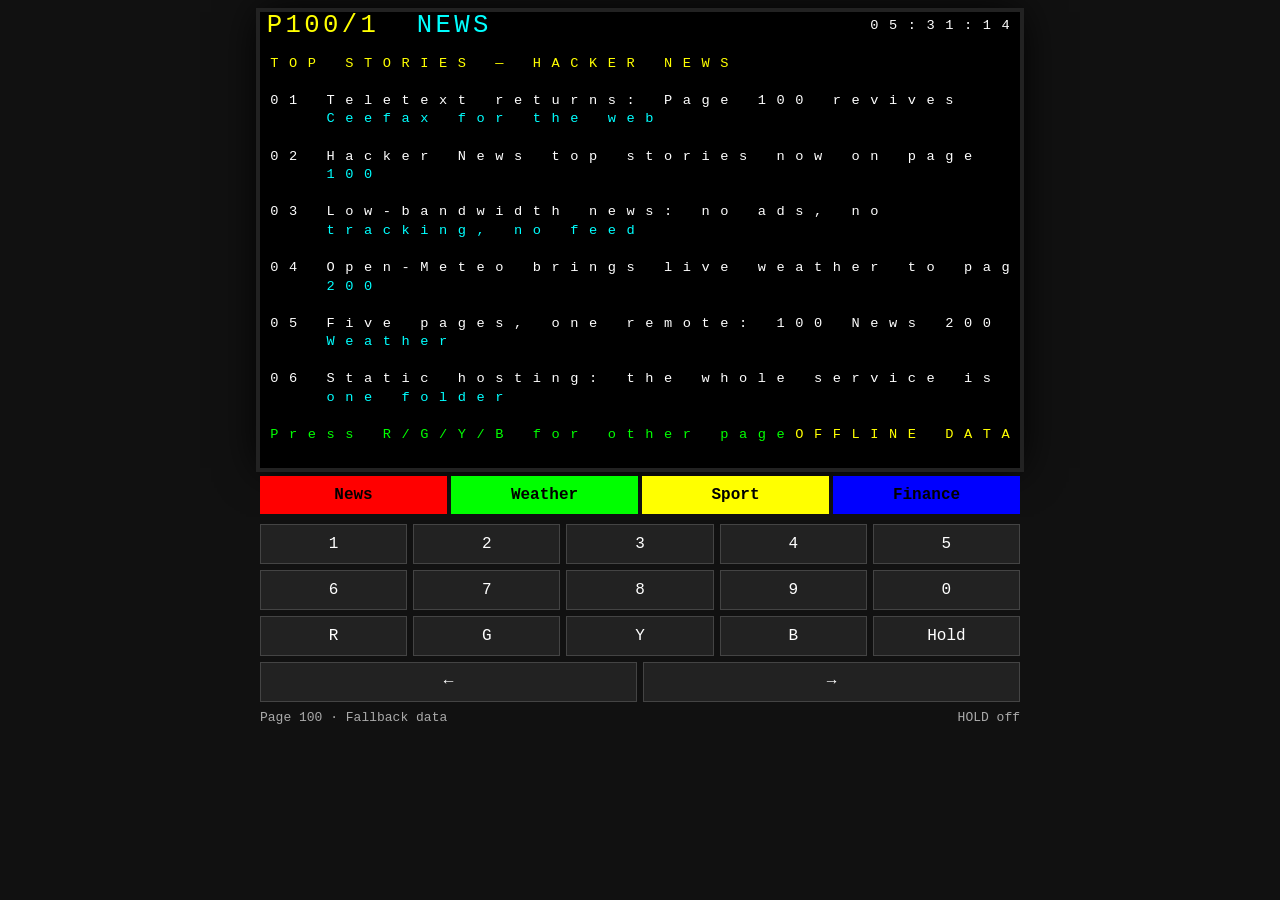
==== index.html @ f0f6b144 "Page 100 teletext revival: Kiro spec + steering, renderer, router, 5 live+fallback page modules, tes" ====
<!DOCTYPE html>
<html lang="en">
<head>
<meta charset="utf-8">
<meta name="viewport" content="width=device-width, initial-scale=1">
<title>Page 100 — Teletext Reborn</title>
<link rel="stylesheet" href="styles.css">
</head>
<body>
<h1 class="sr">Page 100 — a teletext service reborn for the web</h1>
<div id="screen" role="img" aria-label="Teletext screen"></div>
<div id="fastext-bar" role="navigation" aria-label="Fastext links"></div>
<div id="keypad" aria-label="Teletext keypad">
  <button data-key="1">1</button><button data-key="2">2</button><button data-key="3">3</button>
  <button data-key="4">4</button><button data-key="5">5</button><button data-key="6">6</button>
  <button data-key="7">7</button><button data-key="8">8</button><button data-key="9">9</button>
  <button data-key="0">0</button>
  <button data-key="r">R</button><button data-key="g">G</button><button data-key="y">Y</button>
  <button data-key="b">B</button><button data-key="h">Hold</button>
  <button data-key="ArrowLeft">&#8592;</button><button data-key="ArrowRight">&#8594;</button>
</div>
<div id="status"><span>Loading Page 100…</span><span></span></div>
<noscript><p style="color:#fff">Page 100 needs JavaScript.</p></noscript>
<script type="module" src="js/main.js"></script>
</body>
</html>
---- styles.css ----
/* Page 100 — Ceefax-style teletext. 8-color palette, 40x24 grid, monospace. */
:root {
  --c-black: #000000; --c-red: #ff0000; --c-green: #00ff00;
  --c-yellow: #ffff00; --c-blue: #0000ff; --c-magenta: #ff00ff;
  --c-cyan: #00ffff; --c-white: #ffffff;
  --screen-w: min(96vw, 760px);
}
* { box-sizing: border-box; }
body {
  margin: 0; background: #111; color: #fff;
  font-family: "Courier New", ui-monospace, monospace;
  display: flex; flex-direction: column; align-items: center;
  min-height: 100vh; padding: 12px;
}
h1.sr { position: absolute; left: -9999px; }
#screen {
  width: var(--screen-w);
  aspect-ratio: 40 / 24;
  background: #000; padding: 0.4%;
  display: flex; flex-direction: column;
  box-shadow: 0 0 0 4px #222, 0 0 40px #000;
}
.tt-row { flex: 1; display: flex; min-height: 0; }
.tt-cell {
  flex: 1; min-width: 0; overflow: visible;
  display: flex; align-items: center; justify-content: center;
  color: var(--fg, #fff); background: var(--bg, #000);
  font-size: calc(var(--screen-w) / 40 * 0.72);
  line-height: 1; white-space: pre;
}
.tt-cell.dh { font-size: calc(var(--screen-w) / 40 * 1.35); line-height: 0.55; z-index: 2; }
.tt-cell.flash { animation: tt-flash 1s steps(2, start) infinite; }
@keyframes tt-flash { 50% { opacity: 0; } }
.tt-cell.mosaic {
  display: grid; grid-template-columns: 1fr 1fr; grid-template-rows: 1fr 1fr 1fr;
  padding: 0;
}
.tt-cell.mosaic i { display: block; background: transparent; }
.tt-cell.mosaic i.on { background: var(--fg, #fff); }
#fastext-bar {
  width: var(--screen-w); display: flex; gap: 4px; margin-top: 8px;
}
#fastext-bar .ft {
  flex: 1; border: none; padding: 10px 4px; cursor: pointer;
  font: inherit; font-weight: bold; color: #000; opacity: 1;
}
#fastext-bar .ft:disabled { opacity: 0.35; cursor: default; }
.ft-red { background: var(--c-red); } .ft-green { background: var(--c-green); }
.ft-yellow { background: var(--c-yellow); } .ft-blue { background: var(--c-blue); color: #fff; }
#keypad {
  width: var(--screen-w); display: flex; flex-wrap: wrap; gap: 6px; margin-top: 10px;
}
#keypad button {
  flex: 1 1 18%; padding: 10px 0; font: inherit; background: #222; color: #fff;
  border: 1px solid #444; cursor: pointer;
}
#keypad button:hover { background: #333; }
#status {
  width: var(--screen-w); margin-top: 8px; font-size: 13px; color: #aaa;
  display: flex; justify-content: space-between; gap: 8px;
}
#status .hold-on { color: var(--c-yellow); }
@media (max-width: 560px) {
  #keypad button { flex-basis: 30%; }
}
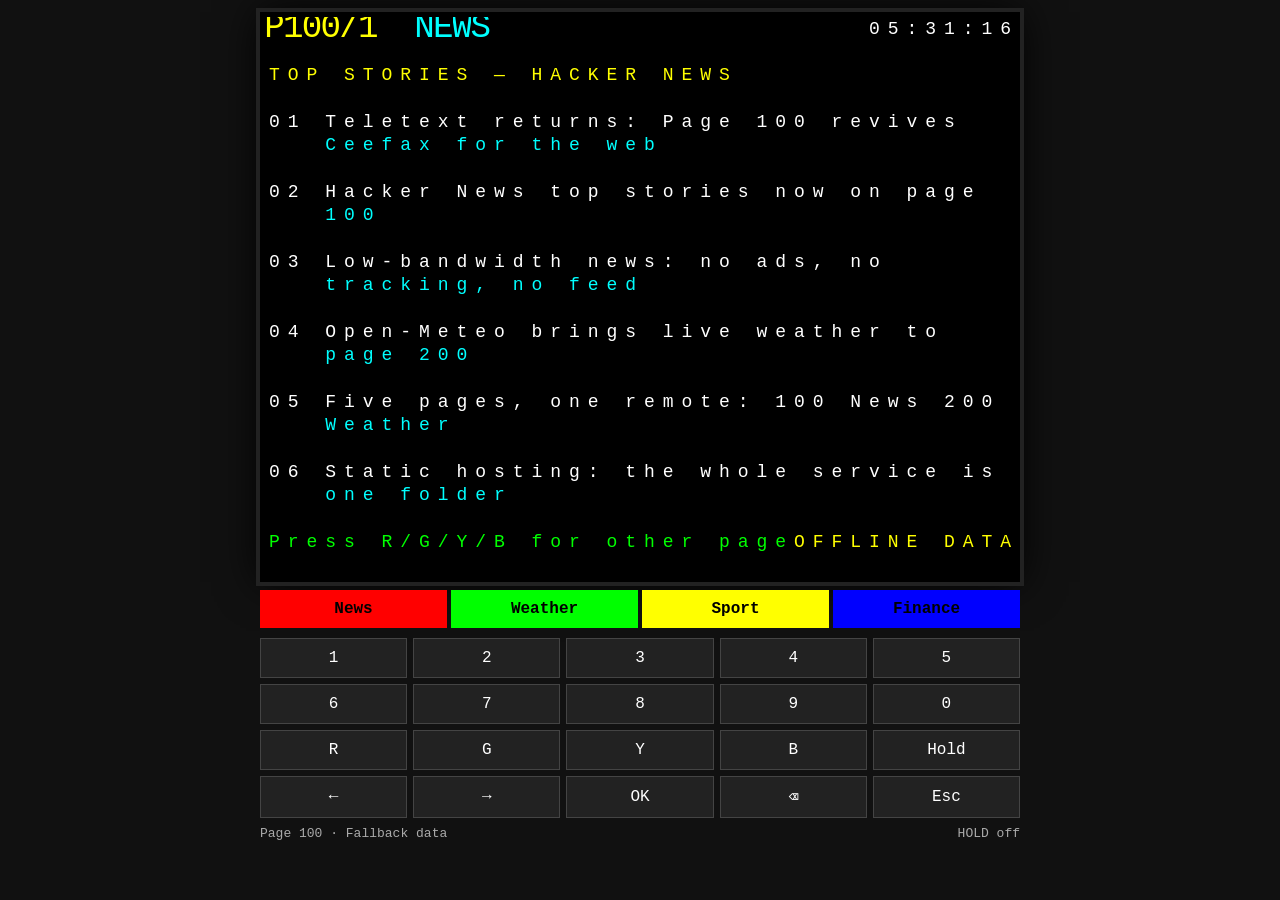
==== commit 9f7b2760: "Review fix batch: router resilience, weather mosaics, page-arrival scramble, touch search, Kiro hook" ====
--- a/index.html
+++ b/index.html
@@ -18,7 +18,9 @@
   <button data-key="r">R</button><button data-key="g">G</button><button data-key="y">Y</button>
   <button data-key="b">B</button><button data-key="h">Hold</button>
   <button data-key="ArrowLeft">&#8592;</button><button data-key="ArrowRight">&#8594;</button>
+  <button data-key="Enter">OK</button><button data-key="Backspace">&#9003;</button><button data-key="Escape">Esc</button>
 </div>
+<input id="search-input" type="text" autocomplete="off" autocapitalize="words" aria-hidden="true" tabindex="-1">
 <div id="status"><span>Loading Page 100…</span><span></span></div>
 <noscript><p style="color:#fff">Page 100 needs JavaScript.</p></noscript>
 <script type="module" src="js/main.js"></script>
--- a/styles.css
+++ b/styles.css
@@ -15,20 +15,21 @@
 h1.sr { position: absolute; left: -9999px; }
 #screen {
   width: var(--screen-w);
-  aspect-ratio: 40 / 24;
+  aspect-ratio: 4 / 3;
+  overflow: hidden;
   background: #000; padding: 0.4%;
   display: flex; flex-direction: column;
   box-shadow: 0 0 0 4px #222, 0 0 40px #000;
 }
 .tt-row { flex: 1; display: flex; min-height: 0; }
 .tt-cell {
-  flex: 1; min-width: 0; overflow: visible;
+  flex: 1; min-width: 0; overflow: hidden;
   display: flex; align-items: center; justify-content: center;
   color: var(--fg, #fff); background: var(--bg, #000);
-  font-size: calc(var(--screen-w) / 40 * 0.72);
+  font-size: calc(var(--screen-w) / 40 * 0.95);
   line-height: 1; white-space: pre;
 }
-.tt-cell.dh { font-size: calc(var(--screen-w) / 40 * 1.35); line-height: 0.55; z-index: 2; }
+.tt-cell.dh { font-size: calc(var(--screen-w) / 40 * 1.8); line-height: 0.55; z-index: 2; }
 .tt-cell.flash { animation: tt-flash 1s steps(2, start) infinite; }
 @keyframes tt-flash { 50% { opacity: 0; } }
 .tt-cell.mosaic {
@@ -60,6 +61,11 @@
   display: flex; justify-content: space-between; gap: 8px;
 }
 #status .hold-on { color: var(--c-yellow); }
+/* Hidden input that summons the OS keyboard for touch city search. */
+#search-input {
+  position: fixed; bottom: 0; left: 0; width: 12px; height: 12px;
+  opacity: 0; pointer-events: none; border: none; padding: 0;
+}
 @media (max-width: 560px) {
   #keypad button { flex-basis: 30%; }
 }
